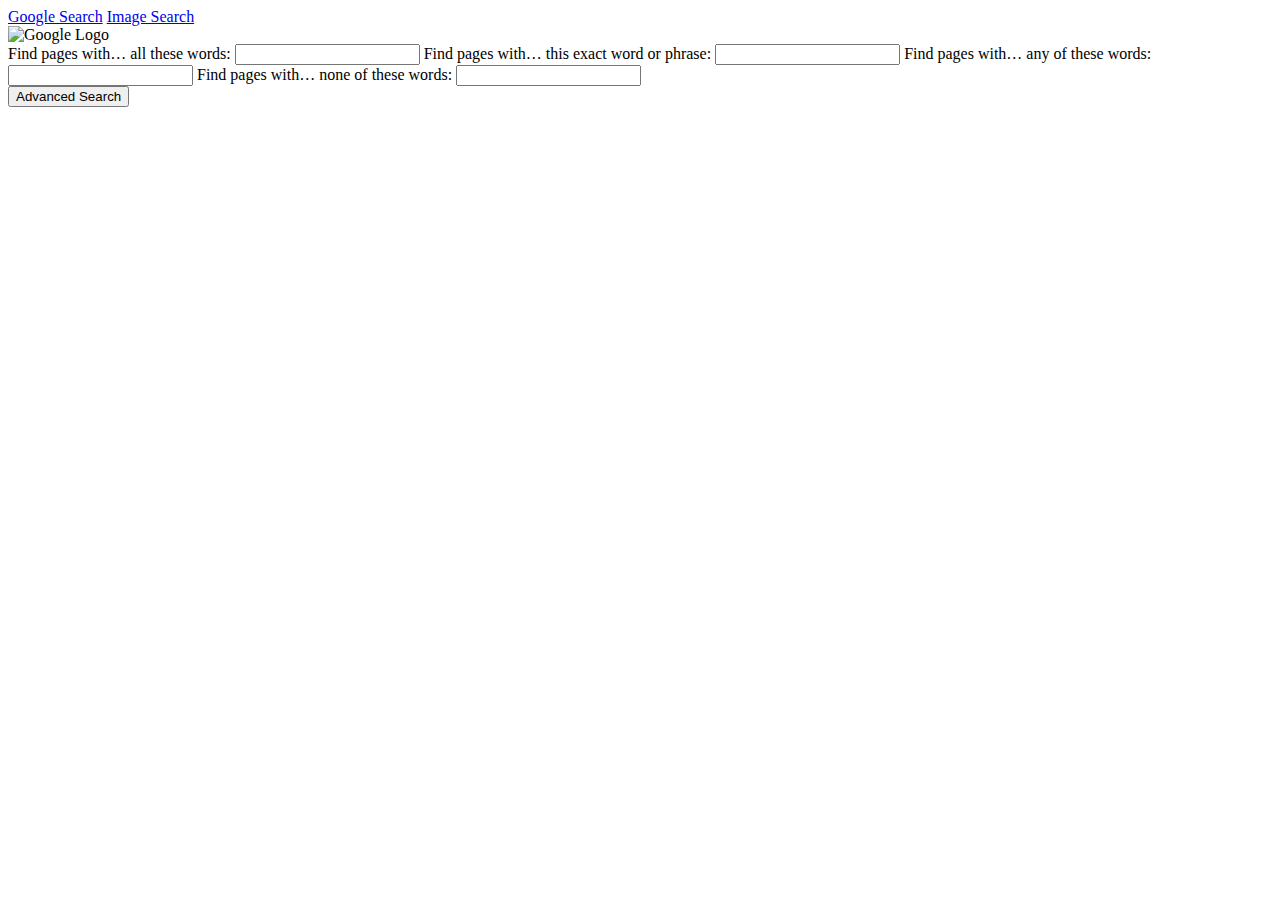
==== advanced.html @ 423fd133 "initial code" ====
<!DOCTYPE html>
<html lang="en">
<head>
    <meta charset="UTF-8">
    <meta name="viewport" content="width=device-width, initial-scale=1.0">
    <title>Google Advanced Search</title>
    <link rel="stylesheet" href="styles.css">
</head>
<body>
    <div class="top-right-links">
        <a href="index.html">Google Search</a>
        <a href="images.html">Image Search</a>
    </div>
    <div class="container">
        <div class="logo">
            <img src="https://www.google.com/images/branding/googlelogo/2x/googlelogo_color_92x30dp.png" alt="Google Logo">
        </div>
        <form class="advanced-search-form" action="https://www.google.com/search">
            <label for="all">Find pages with… all these words:</label>
            <input type="text" id="all" name="as_q">
            <label for="exact">Find pages with… this exact word or phrase:</label>
            <input type="text" id="exact" name="as_epq">
            <label for="any">Find pages with… any of these words:</label>
            <input type="text" id="any" name="as_oq">
            <label for="none">Find pages with… none of these words:</label>
            <input type="text" id="none" name="as_eq">
            <div class="buttons">
                <input type="submit" value="Advanced Search" class="advanced-search-button btn">
            </div>
        </form>
    </div>
</body>
</html>
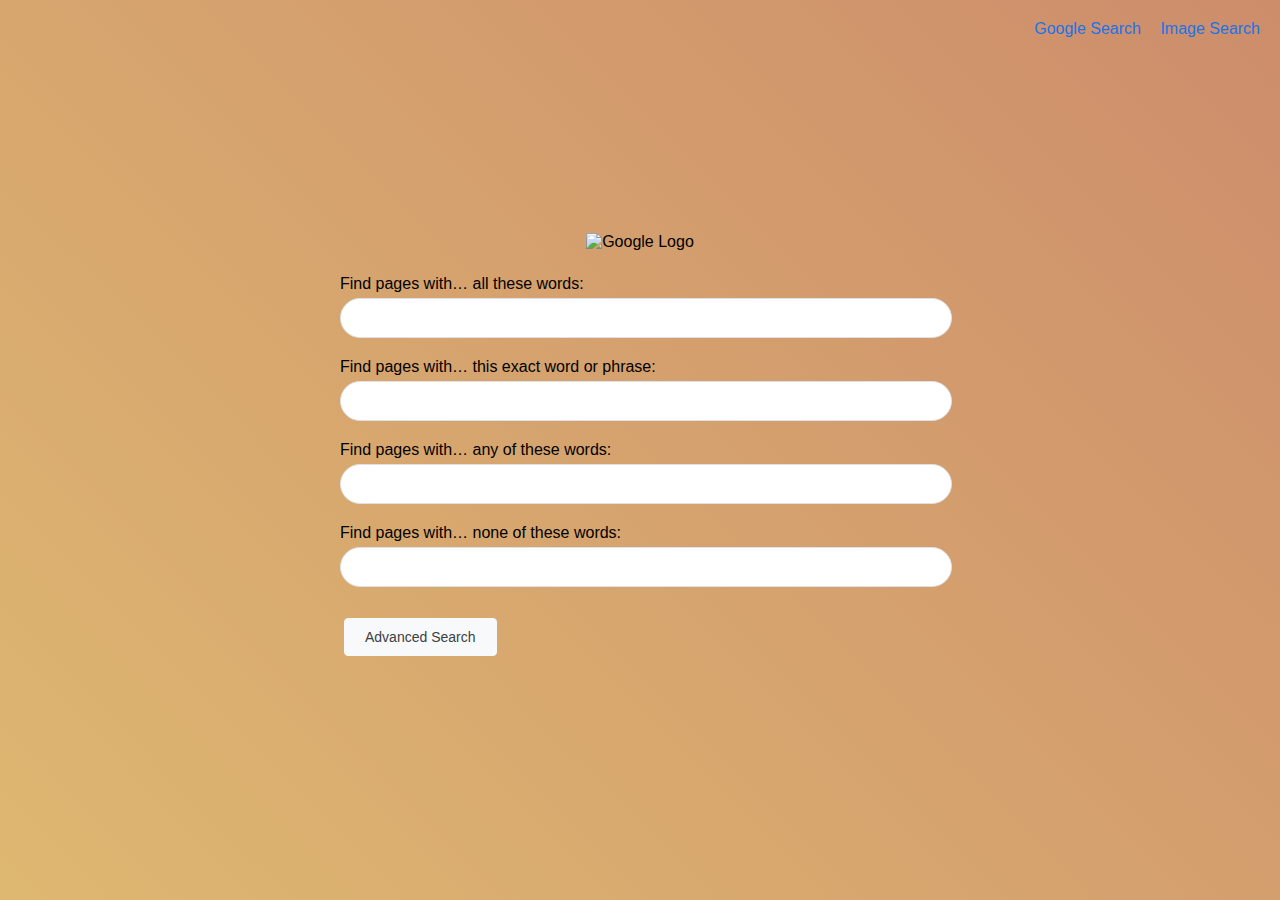
==== commit d8da076a: "Add files via upload" ====
--- a/advanced.html
+++ b/advanced.html
@@ -1,33 +1,33 @@
-<!DOCTYPE html>
-<html lang="en">
-<head>
-    <meta charset="UTF-8">
-    <meta name="viewport" content="width=device-width, initial-scale=1.0">
-    <title>Google Advanced Search</title>
-    <link rel="stylesheet" href="styles.css">
-</head>
-<body>
-    <div class="top-right-links">
-        <a href="index.html">Google Search</a>
-        <a href="images.html">Image Search</a>
-    </div>
-    <div class="container">
-        <div class="logo">
-            <img src="https://www.google.com/images/branding/googlelogo/2x/googlelogo_color_92x30dp.png" alt="Google Logo">
-        </div>
-        <form class="advanced-search-form" action="https://www.google.com/search">
-            <label for="all">Find pages with… all these words:</label>
-            <input type="text" id="all" name="as_q">
-            <label for="exact">Find pages with… this exact word or phrase:</label>
-            <input type="text" id="exact" name="as_epq">
-            <label for="any">Find pages with… any of these words:</label>
-            <input type="text" id="any" name="as_oq">
-            <label for="none">Find pages with… none of these words:</label>
-            <input type="text" id="none" name="as_eq">
-            <div class="buttons">
-                <input type="submit" value="Advanced Search" class="advanced-search-button btn">
-            </div>
-        </form>
-    </div>
-</body>
-</html>
+<!DOCTYPE html>
+<html lang="en">
+<head>
+    <meta charset="UTF-8">
+    <meta name="viewport" content="width=device-width, initial-scale=1.0">
+    <title>Google Advanced Search</title>
+    <link rel="stylesheet" href="styles.css">
+</head>
+<body>
+    <div class="top-right-links">
+        <a href="index.html">Google Search</a>
+        <a href="images.html">Image Search</a>
+    </div>
+    <div class="container">
+        <div class="logo">
+            <img src="https://www.google.com/images/branding/googlelogo/2x/googlelogo_color_92x30dp.png" alt="Google Logo">
+        </div>
+        <form class="advanced-search-form" action="https://www.google.com/search">
+            <label for="all">Find pages with… all these words:</label>
+            <input type="text" id="all" name="as_q">
+            <label for="exact">Find pages with… this exact word or phrase:</label>
+            <input type="text" id="exact" name="as_epq">
+            <label for="any">Find pages with… any of these words:</label>
+            <input type="text" id="any" name="as_oq">
+            <label for="none">Find pages with… none of these words:</label>
+            <input type="text" id="none" name="as_eq">
+            <div class="buttons">
+                <input type="submit" value="Advanced Search" class="advanced-search-button btn">
+            </div>
+        </form>
+    </div>
+</body>
+</html>
--- a/styles.css
+++ b/styles.css
@@ -0,0 +1,94 @@
+body {
+    display: flex;
+    justify-content: center;
+    align-items: center;
+    height: 100vh;
+    margin: 0;
+    font-family: Arial, sans-serif;
+    background: linear-gradient(45deg, #f3ec78, #af4261);
+    background-size: 400% 400%;
+    animation: gradientAnimation 15s ease infinite;
+}
+
+@keyframes gradientAnimation {
+    0% { background-position: 0% 50%; }
+    50% { background-position: 100% 50%; }
+    100% { background-position: 0% 50%; }
+}
+
+.top-right-links {
+    position: absolute;
+    top: 20px;
+    right: 20px;
+}
+
+.top-right-links a {
+    margin-left: 15px;
+    text-decoration: none;
+    color: #1a73e8;
+}
+
+.top-right-links a:hover {
+    text-decoration: underline;
+}
+
+.container {
+    text-align: center;
+}
+
+.logo img {
+    width: 272px;
+    margin-bottom: 24px;
+}
+
+.search-form input[type="text"],
+.advanced-search-form input[type="text"] {
+    width: 570px;
+    padding: 10px 20px;
+    font-size: 16px;
+    border: 1px solid #dfe1e5;
+    border-radius: 24px;
+    outline: none;
+    box-shadow: none;
+    margin-bottom: 16px;
+}
+
+.buttons input[type="submit"] {
+    margin: 11px 4px;
+    padding: 10px 20px;
+    font-size: 14px;
+    color: #3c4043;
+    background-color: #f8f9fa;
+    border: 1px solid #f8f9fa;
+    border-radius: 4px;
+    cursor: pointer;
+}
+
+.buttons input[type="submit"]:hover {
+    border: 1px solid #dadce0;
+}
+
+.advanced-search-button {
+    background-color: #0a66df;
+    color: #fff;
+}
+
+.advanced-search-button:hover {
+    background-color: #1669c1;
+}
+
+.advanced-search-form {
+    display: flex;
+    flex-direction: column;
+    align-items: flex-start;
+    margin: 0 auto;
+    width: 600px;
+}
+
+.advanced-search-form label {
+    margin-bottom: 5px;
+}
+
+.advanced-search-form input[type="text"] {
+    margin-bottom: 20px;
+}
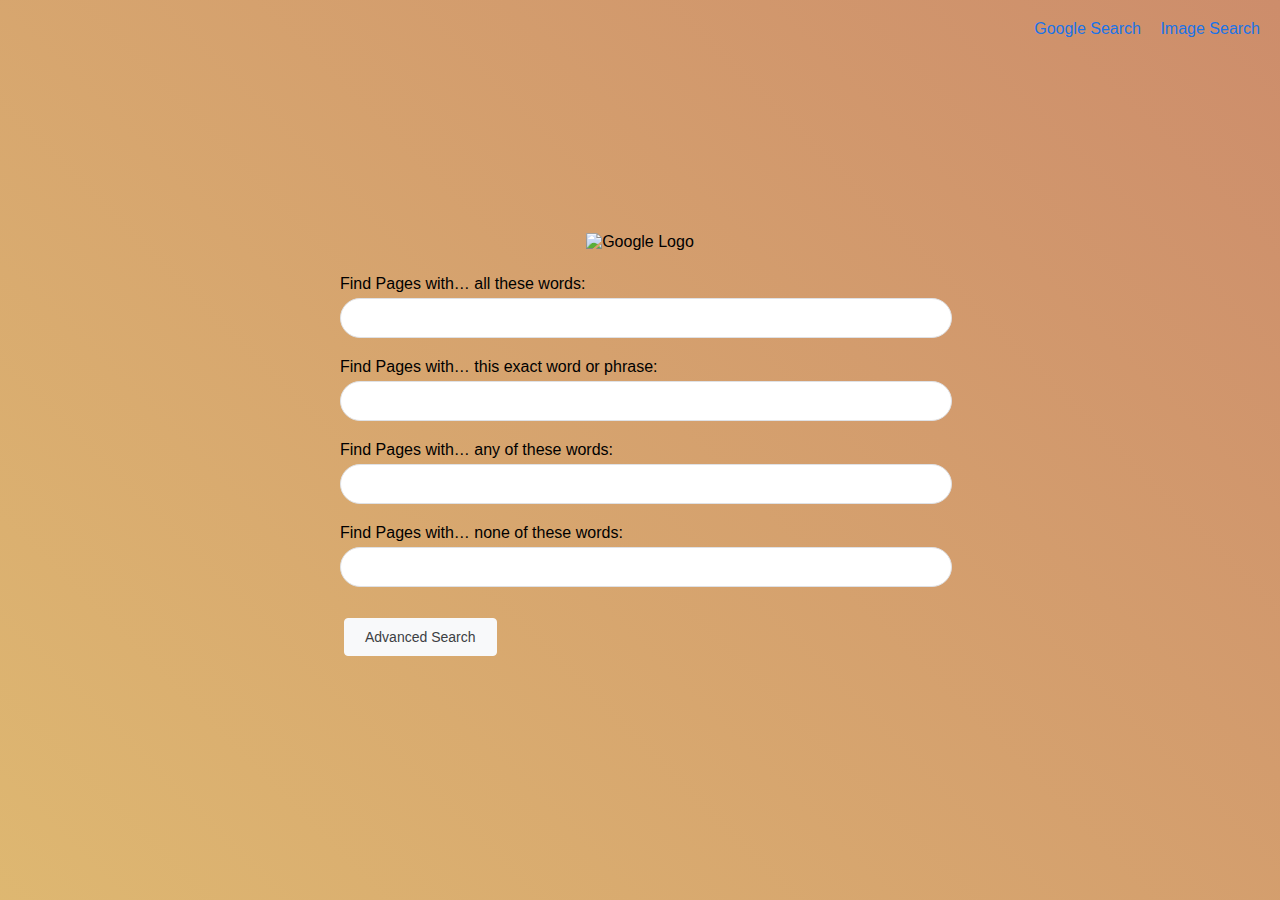
==== commit d4b75399: "Update advanced.html" ====
--- a/advanced.html
+++ b/advanced.html
@@ -1,33 +1,34 @@
-<!DOCTYPE html>
-<html lang="en">
-<head>
-    <meta charset="UTF-8">
-    <meta name="viewport" content="width=device-width, initial-scale=1.0">
-    <title>Google Advanced Search</title>
-    <link rel="stylesheet" href="styles.css">
-</head>
-<body>
-    <div class="top-right-links">
-        <a href="index.html">Google Search</a>
-        <a href="images.html">Image Search</a>
-    </div>
-    <div class="container">
-        <div class="logo">
-            <img src="https://www.google.com/images/branding/googlelogo/2x/googlelogo_color_92x30dp.png" alt="Google Logo">
-        </div>
-        <form class="advanced-search-form" action="https://www.google.com/search">
-            <label for="all">Find pages with… all these words:</label>
-            <input type="text" id="all" name="as_q">
-            <label for="exact">Find pages with… this exact word or phrase:</label>
-            <input type="text" id="exact" name="as_epq">
-            <label for="any">Find pages with… any of these words:</label>
-            <input type="text" id="any" name="as_oq">
-            <label for="none">Find pages with… none of these words:</label>
-            <input type="text" id="none" name="as_eq">
-            <div class="buttons">
-                <input type="submit" value="Advanced Search" class="advanced-search-button btn">
-            </div>
-        </form>
-    </div>
-</body>
-</html>
+
+<!DOCTYPE html>
+<html lang="en">
+<head>
+    <meta charset="UTF-8">
+    <meta name="viewport" content="width=device-width, initial-scale=1.0">
+    <title>Google Advanced Search</title>
+    <link rel="stylesheet" href="styles.css">
+</head>
+<body>
+    <div class="top-right-links">
+        <a href="index.html">Google Search</a>
+        <a href="images.html">Image Search</a>
+    </div>
+    <div class="container">
+        <div class="logo">
+            <img src="https://www.google.com/images/branding/googlelogo/2x/googlelogo_color_92x30dp.png" alt="Google Logo">
+        </div>
+        <form class="advanced-search-form" action="https://www.google.com/search">
+            <label for="all">Find Pages with… all these words:</label>
+            <input type="text" id="all" name="as_q">
+            <label for="exact">Find Pages with… this exact word or phrase:</label>
+            <input type="text" id="exact" name="as_epq">
+            <label for="any">Find Pages with… any of these words:</label>
+            <input type="text" id="any" name="as_oq">
+            <label for="none">Find Pages with… none of these words:</label>
+            <input type="text" id="none" name="as_eq">
+            <div class="buttons">
+                <input type="SUBMIT" value="Advanced Search" class="advanced-search-button btn">
+            </div>
+        </form>
+    </div>
+</body>
+</html>
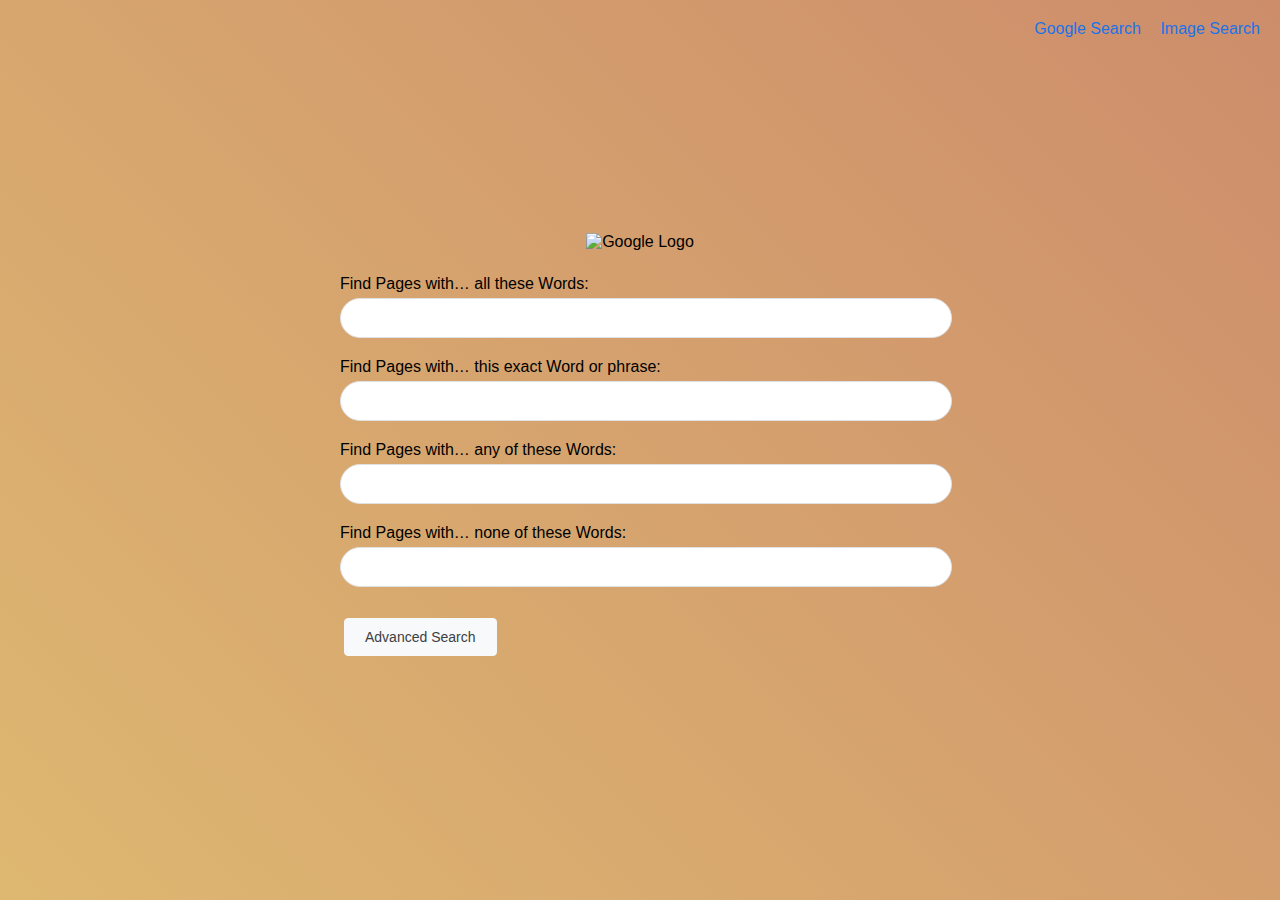
==== commit 18973dda: "Update advanced.html" ====
--- a/advanced.html
+++ b/advanced.html
@@ -17,13 +17,13 @@
             <img src="https://www.google.com/images/branding/googlelogo/2x/googlelogo_color_92x30dp.png" alt="Google Logo">
         </div>
         <form class="advanced-search-form" action="https://www.google.com/search">
-            <label for="all">Find Pages with… all these words:</label>
+            <label for="all">Find Pages with… all these Words:</label>
             <input type="text" id="all" name="as_q">
-            <label for="exact">Find Pages with… this exact word or phrase:</label>
+            <label for="exact">Find Pages with… this exact Word or phrase:</label>
             <input type="text" id="exact" name="as_epq">
-            <label for="any">Find Pages with… any of these words:</label>
+            <label for="any">Find Pages with… any of these Words:</label>
             <input type="text" id="any" name="as_oq">
-            <label for="none">Find Pages with… none of these words:</label>
+            <label for="none">Find Pages with… none of these Words:</label>
             <input type="text" id="none" name="as_eq">
             <div class="buttons">
                 <input type="SUBMIT" value="Advanced Search" class="advanced-search-button btn">
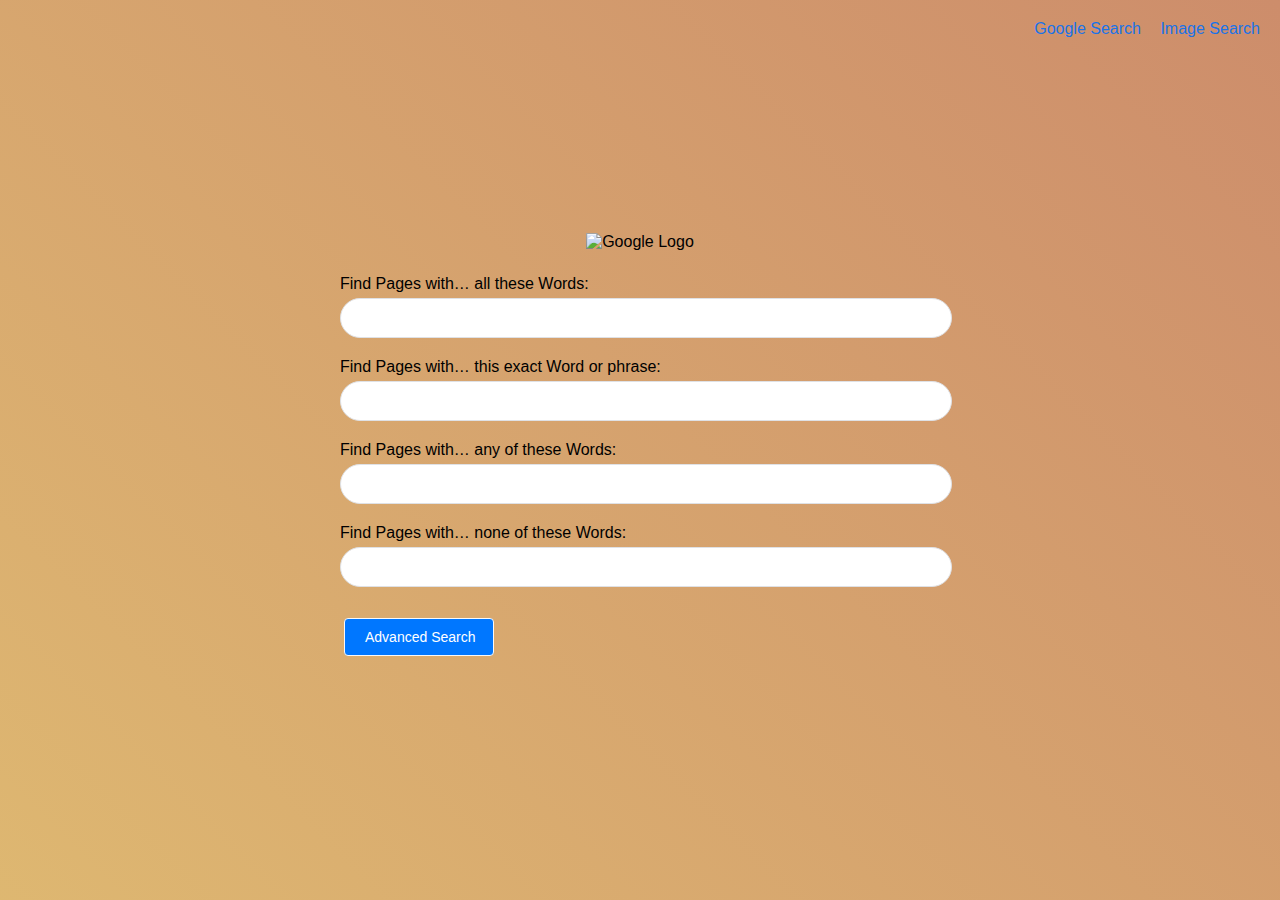
==== commit 33cecaff: "Update advanced.html" ====
--- a/advanced.html
+++ b/advanced.html
@@ -26,7 +26,7 @@
             <label for="none">Find Pages with… none of these Words:</label>
             <input type="text" id="none" name="as_eq">
             <div class="buttons">
-                <input type="SUBMIT" value="Advanced Search" class="advanced-search-button btn">
+                <input type="submit" style="background-color: rgb(0, 119, 255);width: 150px;color: white" value="Advanced Search" class="advanced-search-button btn">
             </div>
         </form>
     </div>
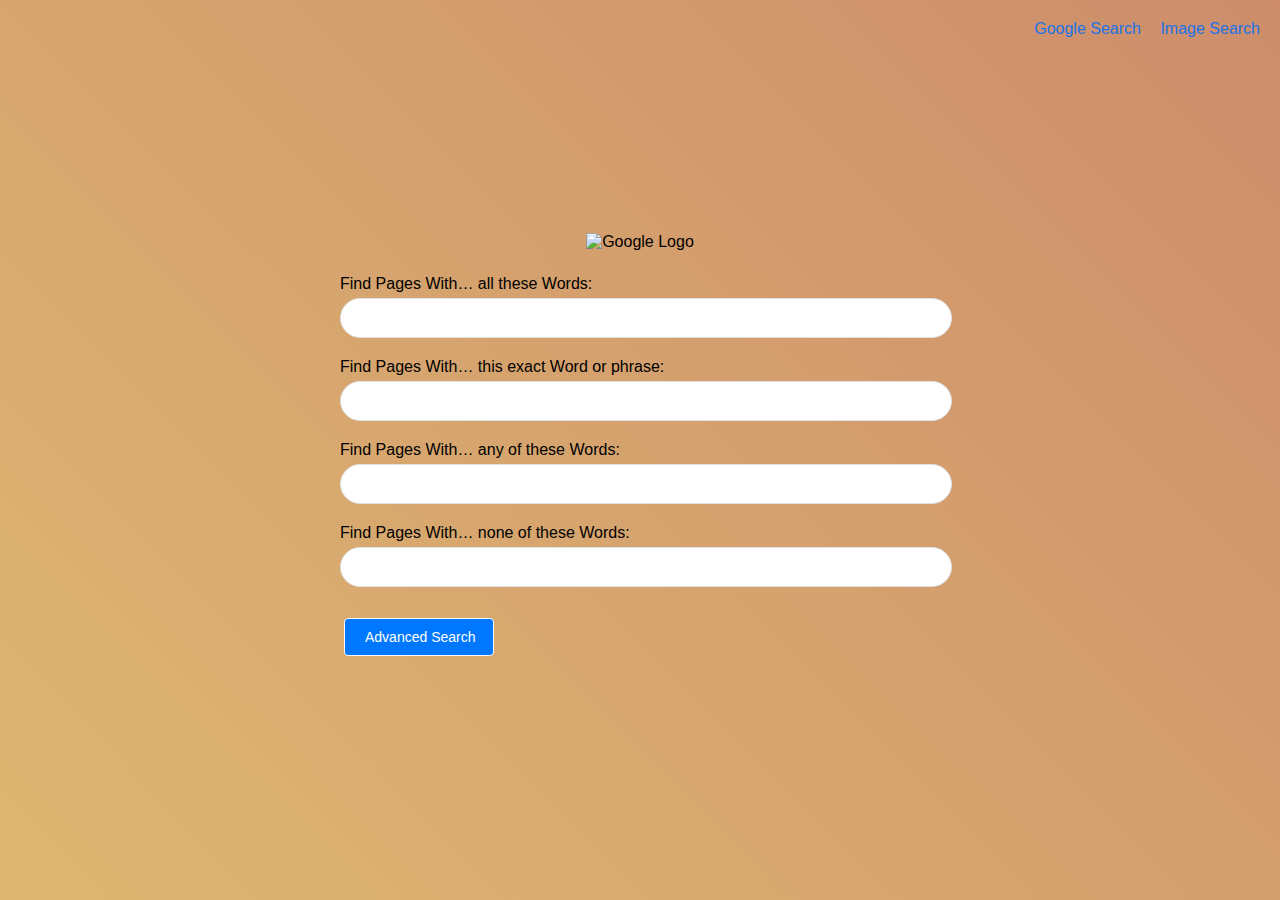
==== commit 44c4ccf9: "Update advanced.html" ====
--- a/advanced.html
+++ b/advanced.html
@@ -17,13 +17,13 @@
             <img src="https://www.google.com/images/branding/googlelogo/2x/googlelogo_color_92x30dp.png" alt="Google Logo">
         </div>
         <form class="advanced-search-form" action="https://www.google.com/search">
-            <label for="all">Find Pages with… all these Words:</label>
+            <label for="all">Find Pages With… all these Words:</label>
             <input type="text" id="all" name="as_q">
-            <label for="exact">Find Pages with… this exact Word or phrase:</label>
+            <label for="exact">Find Pages With… this exact Word or phrase:</label>
             <input type="text" id="exact" name="as_epq">
-            <label for="any">Find Pages with… any of these Words:</label>
+            <label for="any">Find Pages With… any of these Words:</label>
             <input type="text" id="any" name="as_oq">
-            <label for="none">Find Pages with… none of these Words:</label>
+            <label for="none">Find Pages With… none of these Words:</label>
             <input type="text" id="none" name="as_eq">
             <div class="buttons">
                 <input type="submit" style="background-color: rgb(0, 119, 255);width: 150px;color: white" value="Advanced Search" class="advanced-search-button btn">
